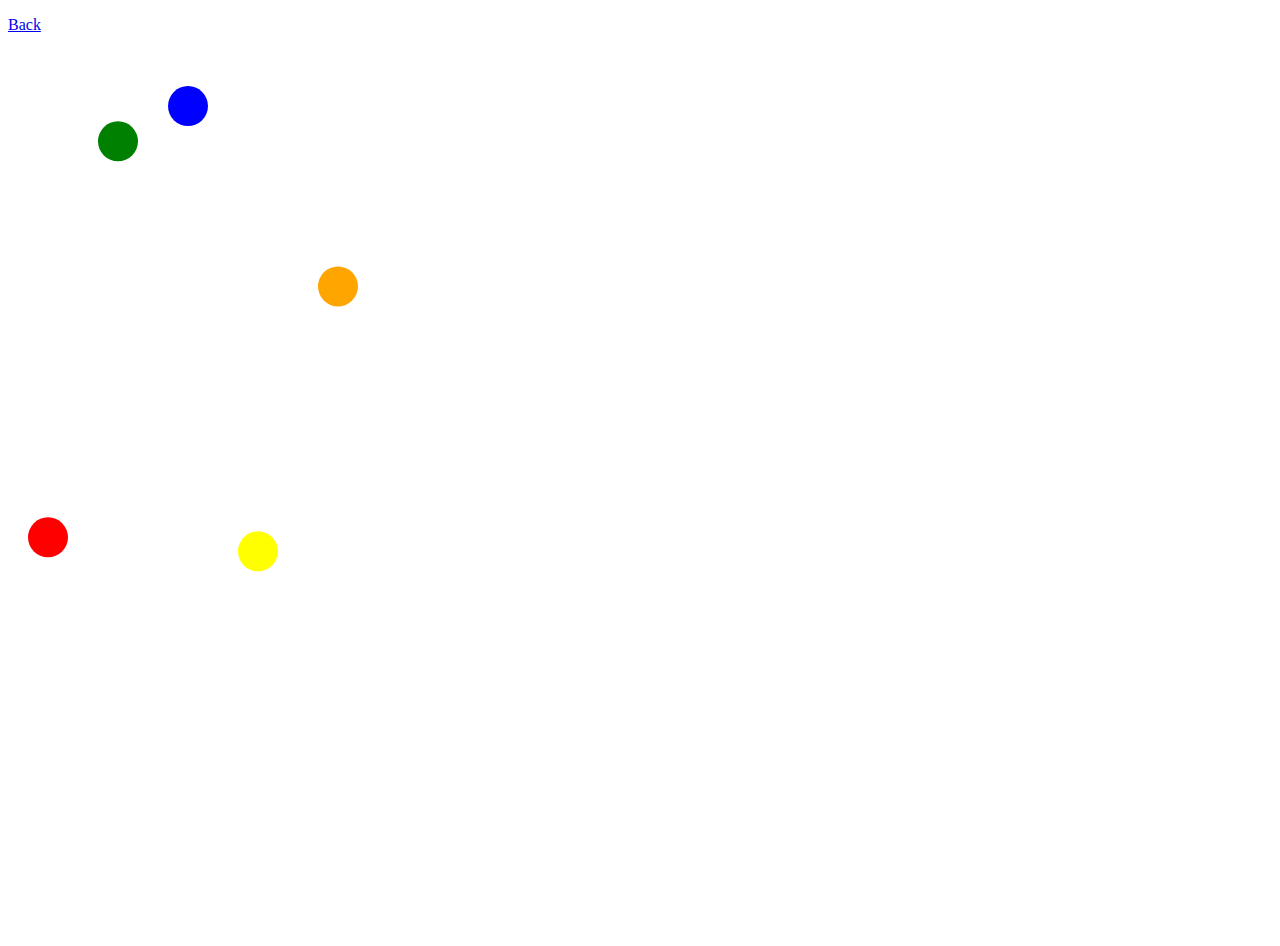
==== balls_animate.html @ 0d18d487 "first commit" ====
<!DOCTYPE html>
<html>
<head>
  <title>Web App</title>
  <!-- <link rel="stylesheet" href="styles.css"> -->
  <link rel="stylesheet" type="text/css" href="styles.css">
  <script src="myscripts.js" type="text/javascript"></script>
</head>

    
    <!-- <button type="button" onclick="myFunction()">Submit</button> -->
  <p id="demo"></p>
  <a href="index.html">Back</a> 
  <svg width = "100vw" height = "100vh" onclick = "typerwriter()">
      <circle cx = "20" cy = "20" r = "20" fill = "red">
      <animate attributeName = "cy" from = "570" to = "25" dur = "0.1s" fill = "remove" repeatCount = "indefinite"/>
      <animate attributeName = "cx" from = "40" to = "40" dur = "0.5s" fill = "remove" repeatCount = "indefinite"/>
 </circle> 
 <circle cx = "20" cy = "20" r = "20" fill = "green" id = "cirOne">
    <animate attributeName = "cy" from = "570" to = "25" dur = "0.25s" fill = "remove" repeatCount = "indefinite"/>
   <animate attributeName = "cx" from = "110" to = "110" dur = "0.36s" fill = "remove" repeatCount = "indefinite"/>
 </circle>
  <circle cx = "20" cy = "20" r = "20" fill = "blue" id = "cirTwo">
    <animate attributeName = "cy" from = "570" to = "25" dur = "0.09s" fill = "remove" repeatCount = "indefinite"/>
   <animate attributeName = "cx" from = "180" to = "180" dur = "0.34s" fill = "remove" repeatCount = "indefinite"/>
 </circle>
 <circle cx = "20" cy = "20" r = "20" fill = "yellow" id = "cirTwo">
    <animate attributeName = "cy" from = "570" to = "25" dur = "0.23s" fill = "remove" repeatCount = "indefinite"/>
   <animate attributeName = "cx" from = "250" to = "250" dur = "0.56s" fill = "remove" repeatCount = "indefinite"/>
 </circle>
 <circle cx = "20" cy = "20" r = "20" fill = "orange" id = "cirTwo">
    <animate attributeName = "cy" from = "570" to = "25" dur = "0.45s" fill = "remove" repeatCount = "indefinite"/>
   <animate attributeName = "cx" from = "330" to = "330" dur = "0.67s" fill = "remove" repeatCount = "indefinite"/>
 </circle>
 	</svg>
</body>
</html>
---- styles.css ----
h1{
	color: red;
}

#container{
	width:400px;
	height: 400px;
	position: relative;
	background-color: yellow;
}
#aminate{
	width: 100px;
	height: 100px;
	position: absolute;
	background-color: red;
}
---- styles.css ----
h1{
	color: red;
}

#container{
	width:400px;
	height: 400px;
	position: relative;
	background-color: yellow;
}
#aminate{
	width: 100px;
	height: 100px;
	position: absolute;
	background-color: red;
}
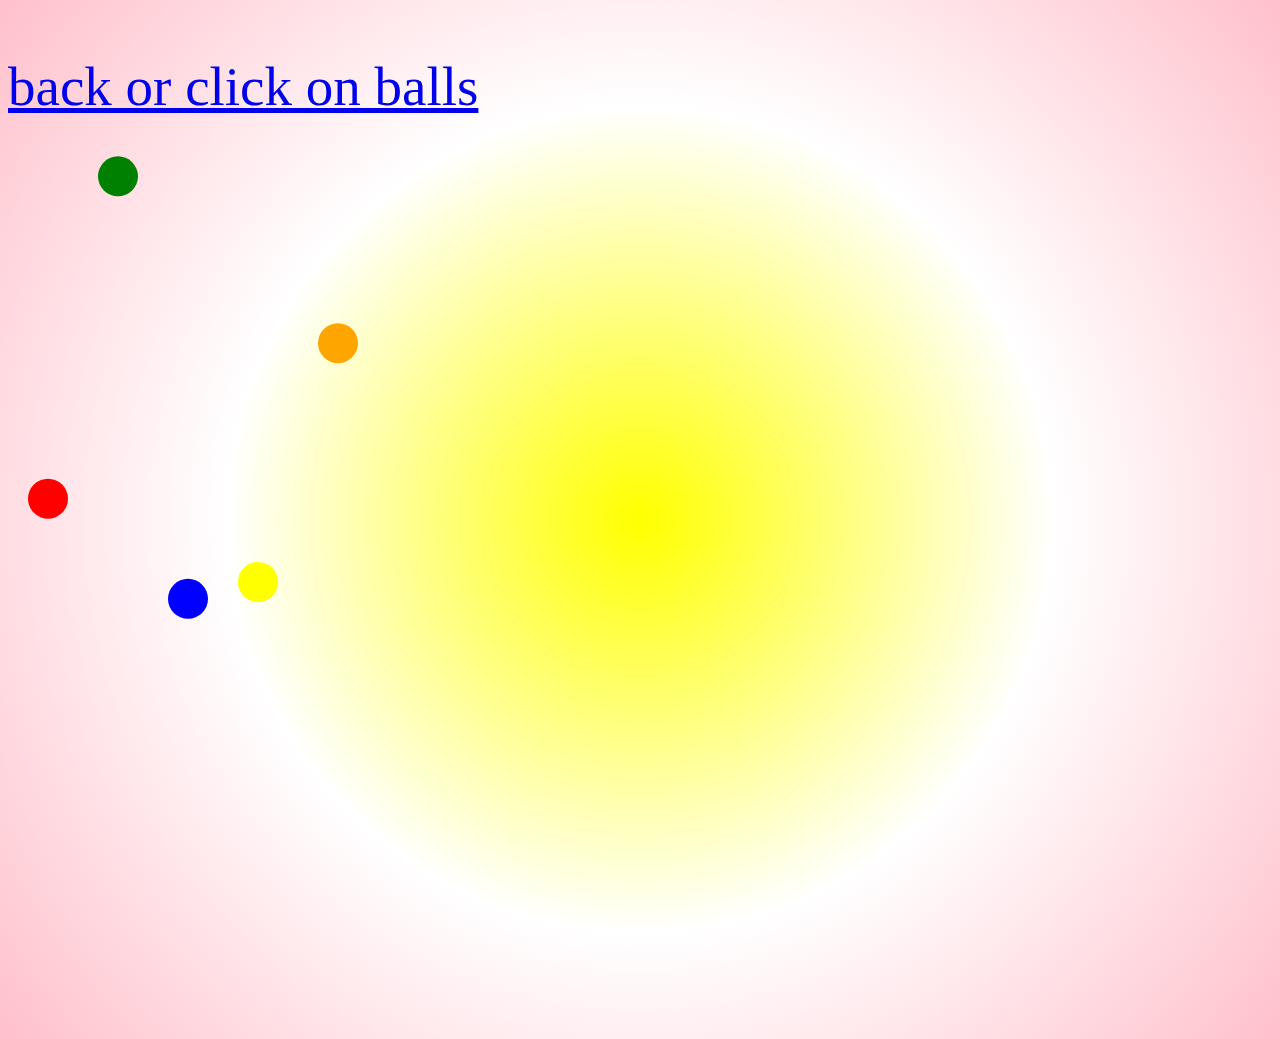
==== commit ca5fb000: "first commit" ====
--- a/balls_animate.html
+++ b/balls_animate.html
@@ -1,7 +1,7 @@
 <!DOCTYPE html>
 <html>
 <head>
-  <title>Web App</title>
+  <title>Shreya</title>
   <!-- <link rel="stylesheet" href="styles.css"> -->
   <link rel="stylesheet" type="text/css" href="styles.css">
   <script src="myscripts.js" type="text/javascript"></script>
@@ -10,7 +10,7 @@
     
     <!-- <button type="button" onclick="myFunction()">Submit</button> -->
   <p id="demo"></p>
-  <a href="index.html">Back</a> 
+  <a class="alignleft" href="index.html">back or click on balls</a>
   <svg width = "100vw" height = "100vh" onclick = "typerwriter()">
       <circle cx = "20" cy = "20" r = "20" fill = "red">
       <animate attributeName = "cy" from = "570" to = "25" dur = "0.1s" fill = "remove" repeatCount = "indefinite"/>
@@ -34,4 +34,4 @@
  </circle>
  	</svg>
 </body>
-</html>+</html>
--- a/styles.css
+++ b/styles.css
@@ -1,16 +1,57 @@
-h1{
+body{
+	font-size:55px;
+	align-items: center;
 	color: red;
+	font-family:'Handlee', cursive;
+	background: radial-gradient(circle,yellow,white,pink);
+	/*background-size: 100% 100%;*/
+}
+.cube-face{
+	align-items: center;
+	position: relative;
+	transform-style: preserve-3d;
+	animation: up 5s infinite linear;
+	transition: width 10s linear;
+	opacity: 1;
 }
 
-#container{
-	width:400px;
-	height: 400px;
+.cube-face div{
+	/*width: 100px;
+	height: 100px;*/
+	align-items: center;
 	position: relative;
-	background-color: yellow;
 }
-#aminate{
-	width: 100px;
-	height: 100px;
+
+.cube-face-front div{
+	transition: translateX(100px);
+}
+
+.baloon{
+	align-items: center;
 	position: absolute;
-	background-color: red;
-}+	transform-style: preserve-3d;
+	animation: down 5s infinite linear;
+	transition: width 10s linear;
+	opacity: 0.7;
+}
+
+@keyframes up{
+	from{
+		transform: translate(0px, 500px);
+		-webkit-transform:translate(0px, 400);
+	}
+	to{
+		transform: translate(0px, 0px);
+		-webkit-transform:translate(0px, -100px);
+	}
+}
+@keyframes down{
+	from{
+		transform: translate(0px, 500px);
+		-webkit-transform:translate(0px, 400px);
+	}
+	to{
+		transform: translate(0px, 0px);
+		-webkit-transform:translate(0px, -400px);
+	}
+}
--- a/styles.css
+++ b/styles.css
@@ -1,16 +1,57 @@
-h1{
+body{
+	font-size:55px;
+	align-items: center;
 	color: red;
+	font-family:'Handlee', cursive;
+	background: radial-gradient(circle,yellow,white,pink);
+	/*background-size: 100% 100%;*/
+}
+.cube-face{
+	align-items: center;
+	position: relative;
+	transform-style: preserve-3d;
+	animation: up 5s infinite linear;
+	transition: width 10s linear;
+	opacity: 1;
 }
 
-#container{
-	width:400px;
-	height: 400px;
+.cube-face div{
+	/*width: 100px;
+	height: 100px;*/
+	align-items: center;
 	position: relative;
-	background-color: yellow;
 }
-#aminate{
-	width: 100px;
-	height: 100px;
+
+.cube-face-front div{
+	transition: translateX(100px);
+}
+
+.baloon{
+	align-items: center;
 	position: absolute;
-	background-color: red;
-}+	transform-style: preserve-3d;
+	animation: down 5s infinite linear;
+	transition: width 10s linear;
+	opacity: 0.7;
+}
+
+@keyframes up{
+	from{
+		transform: translate(0px, 500px);
+		-webkit-transform:translate(0px, 400);
+	}
+	to{
+		transform: translate(0px, 0px);
+		-webkit-transform:translate(0px, -100px);
+	}
+}
+@keyframes down{
+	from{
+		transform: translate(0px, 500px);
+		-webkit-transform:translate(0px, 400px);
+	}
+	to{
+		transform: translate(0px, 0px);
+		-webkit-transform:translate(0px, -400px);
+	}
+}
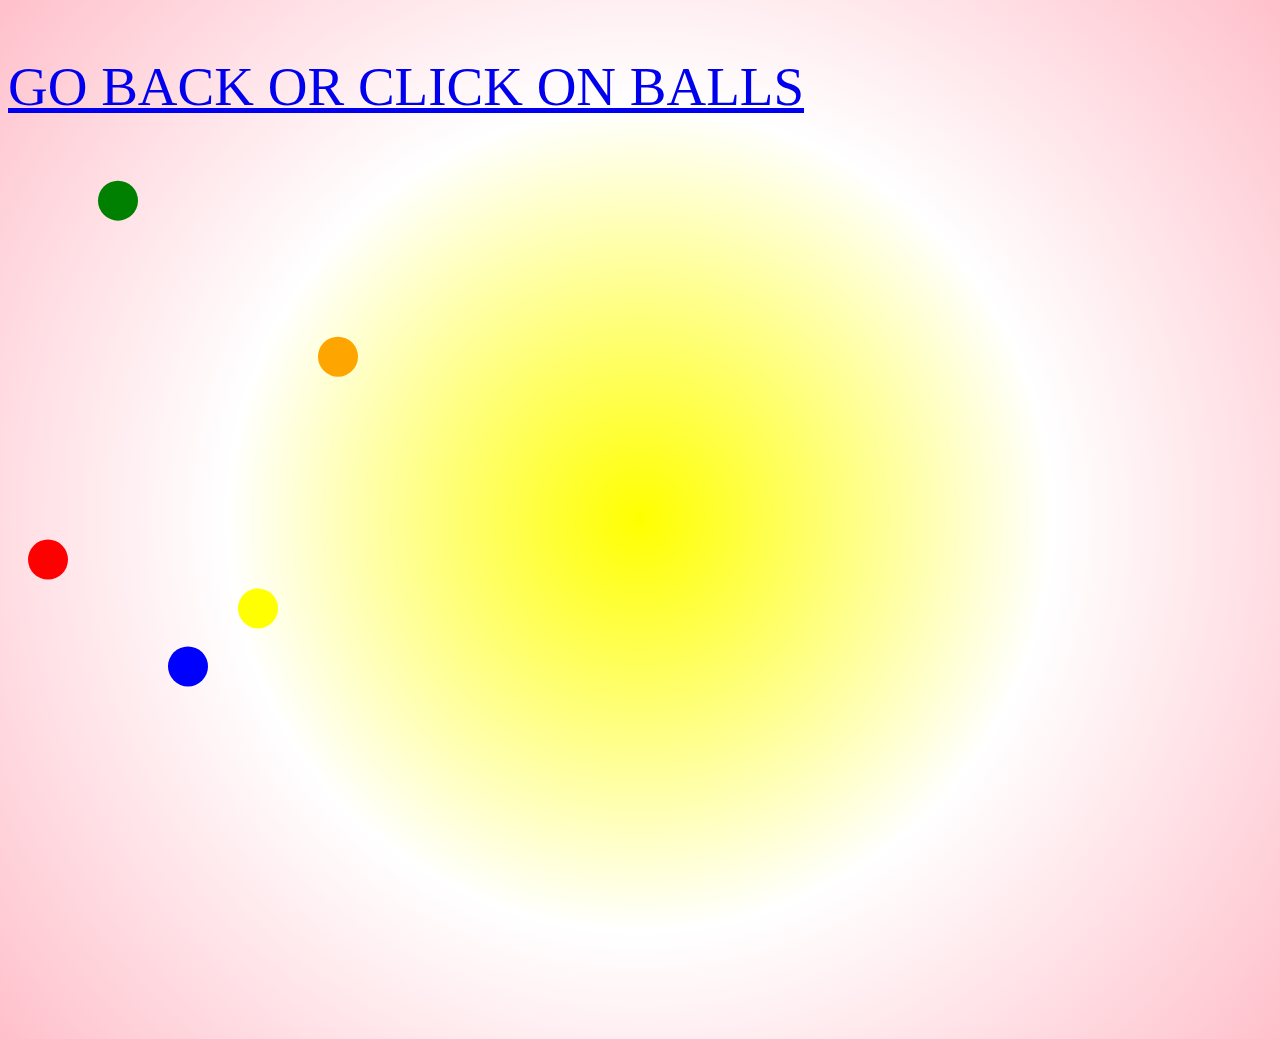
==== commit 8fd2b084: "first commit" ====
--- a/balls_animate.html
+++ b/balls_animate.html
@@ -10,7 +10,7 @@
     
     <!-- <button type="button" onclick="myFunction()">Submit</button> -->
   <p id="demo"></p>
-  <a class="alignleft" href="index.html">back or click on balls</a>
+  <a class="alignleft" href="index.html">GO BACK OR CLICK ON BALLS</a>
   <svg width = "100vw" height = "100vh" onclick = "typerwriter()">
       <circle cx = "20" cy = "20" r = "20" fill = "red">
       <animate attributeName = "cy" from = "570" to = "25" dur = "0.1s" fill = "remove" repeatCount = "indefinite"/>
--- a/styles.css
+++ b/styles.css
@@ -2,7 +2,7 @@
 	font-size:55px;
 	align-items: center;
 	color: red;
-	font-family:'Handlee', cursive;
+ 	font-family:'Handlee', cursive;
 	background: radial-gradient(circle,yellow,white,pink);
 	/*background-size: 100% 100%;*/
 }
--- a/styles.css
+++ b/styles.css
@@ -2,7 +2,7 @@
 	font-size:55px;
 	align-items: center;
 	color: red;
-	font-family:'Handlee', cursive;
+ 	font-family:'Handlee', cursive;
 	background: radial-gradient(circle,yellow,white,pink);
 	/*background-size: 100% 100%;*/
 }
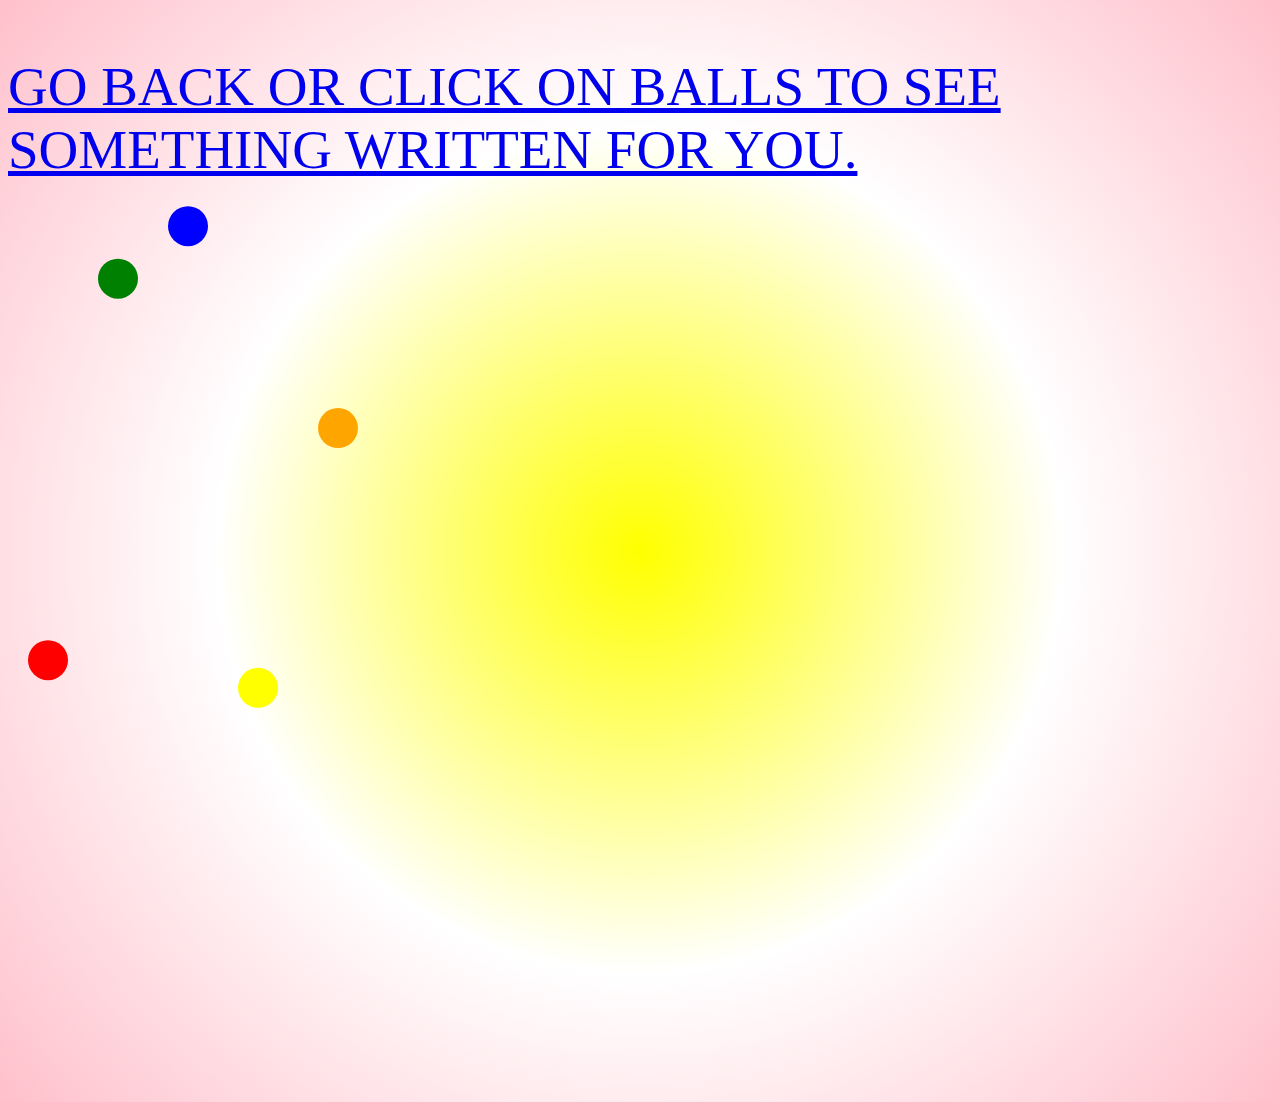
==== commit f420499e: "first commit" ====
--- a/balls_animate.html
+++ b/balls_animate.html
@@ -10,7 +10,7 @@
     
     <!-- <button type="button" onclick="myFunction()">Submit</button> -->
   <p id="demo"></p>
-  <a class="alignleft" href="index.html">GO BACK OR CLICK ON BALLS</a>
+  <a class="alignleft" href="index.html">GO BACK OR CLICK ON BALLS TO SEE SOMETHING WRITTEN FOR YOU.</a>
   <svg width = "100vw" height = "100vh" onclick = "typerwriter()">
       <circle cx = "20" cy = "20" r = "20" fill = "red">
       <animate attributeName = "cy" from = "570" to = "25" dur = "0.1s" fill = "remove" repeatCount = "indefinite"/>
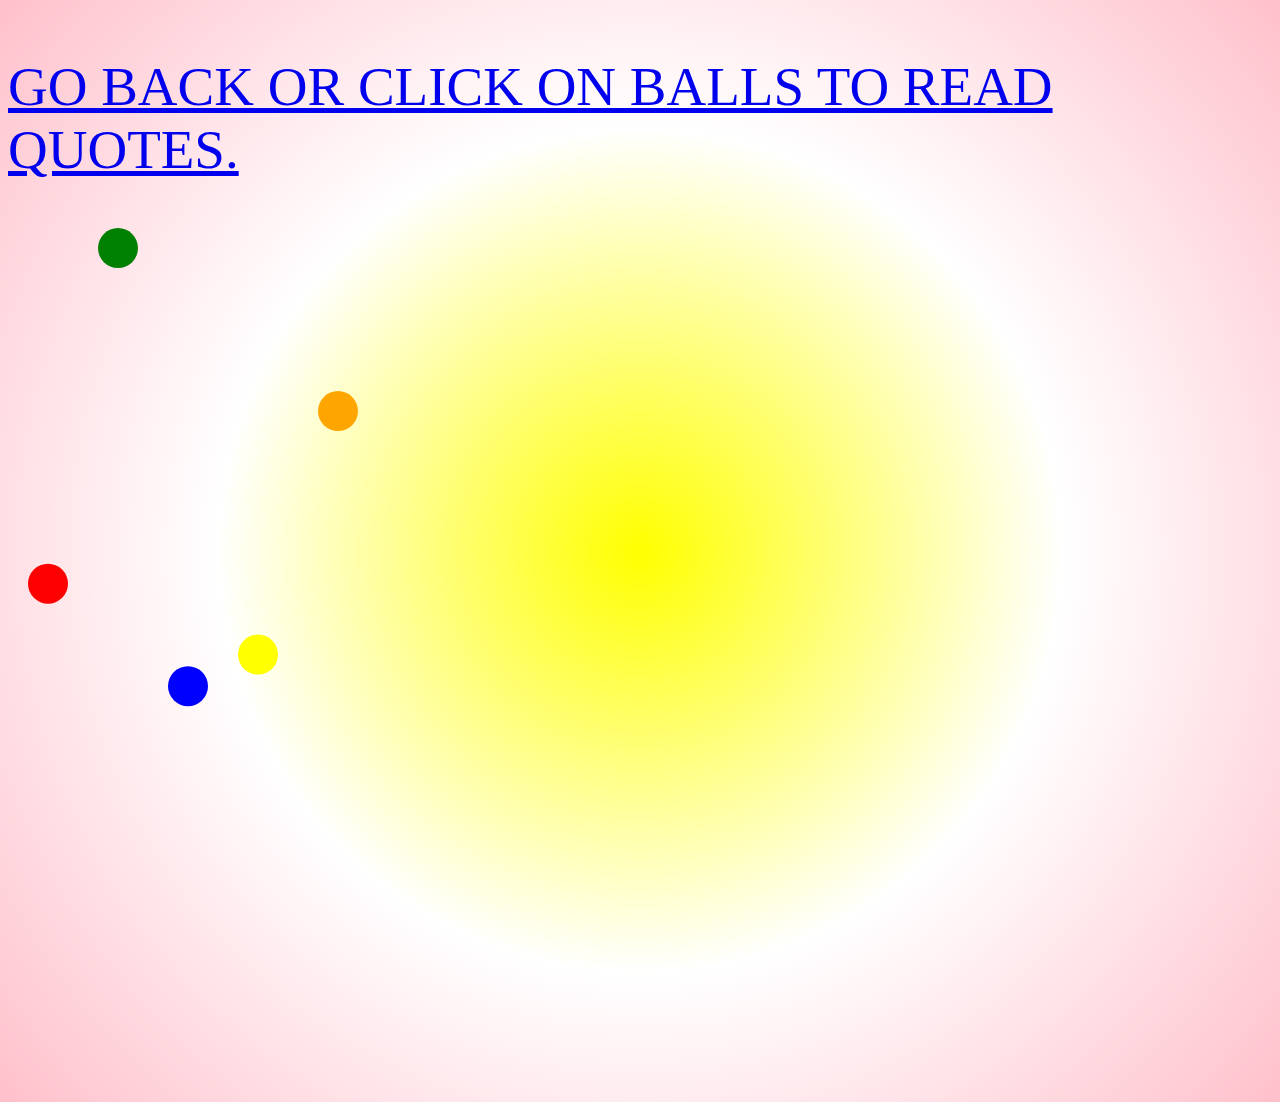
==== commit 8ce02d56: "first commit" ====
--- a/balls_animate.html
+++ b/balls_animate.html
@@ -10,7 +10,7 @@
     
     <!-- <button type="button" onclick="myFunction()">Submit</button> -->
   <p id="demo"></p>
-  <a class="alignleft" href="index.html">GO BACK OR CLICK ON BALLS TO SEE SOMETHING WRITTEN FOR YOU.</a>
+  <a class="alignleft" href="index.html">GO BACK OR CLICK ON BALLS TO READ QUOTES.</a>
   <svg width = "100vw" height = "100vh" onclick = "typerwriter()">
       <circle cx = "20" cy = "20" r = "20" fill = "red">
       <animate attributeName = "cy" from = "570" to = "25" dur = "0.1s" fill = "remove" repeatCount = "indefinite"/>
